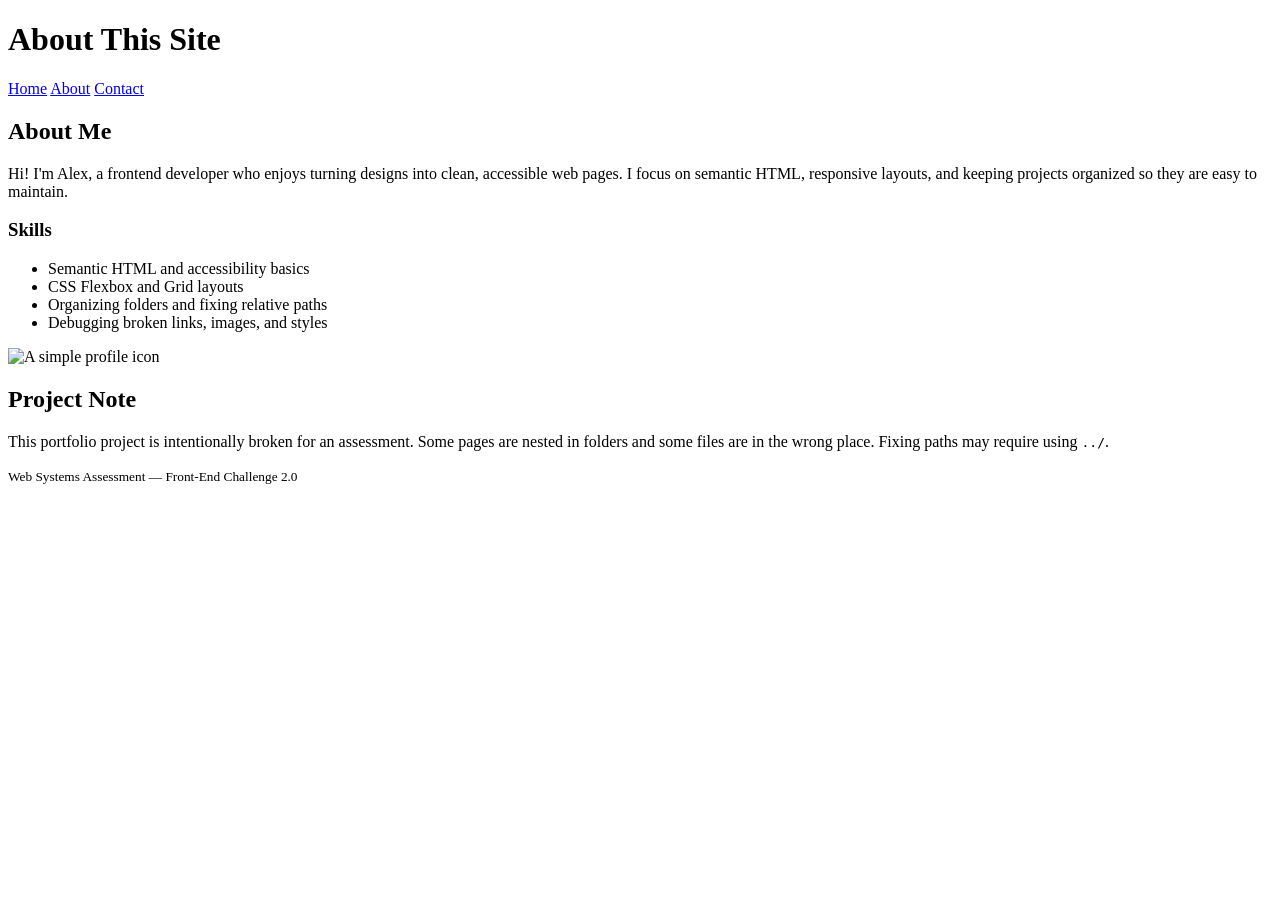
==== about.html @ e2ca2571 "rename of pages to proper naming conventions" ====
<!doctype html>
<html lang="en">
  <head>
    <meta charset="utf-8" />
    <meta name="viewport" content="width=device-width, initial-scale=1" />
    <title>About (Broken)</title>

    <!-- INTENTIONALLY BROKEN: wrong stylesheet path and filename -->
    <link rel="stylesheet" href="css/styles.css" />
  </head>
  <body>
    <header class="site-header">
      <div class="container">
        <h1 class="site-title">About This Site</h1>

        <nav class="site-nav" aria-label="Primary">
          <!-- INTENTIONALLY BROKEN: filenames/paths are not correct -->
          <a href="index.html">Home</a>
          <a href="about.html" aria-current="page">About</a>
          <a href="pages/contact.html">Contact</a>
        </nav>
      </div>
    </header>

    <main class="container">
      <section class="card">
        <h2>About Me</h2>
        <p>
          Hi! I'm Alex, a frontend developer who enjoys turning designs into
          clean, accessible web pages. I focus on semantic HTML, responsive
          layouts, and keeping projects organized so they are easy to maintain.
        </p>

        <h3>Skills</h3>
        <ul>
          <li>Semantic HTML and accessibility basics</li>
          <li>CSS Flexbox and Grid layouts</li>
          <li>Organizing folders and fixing relative paths</li>
          <li>Debugging broken links, images, and styles</li>
        </ul>

        <!-- INTENTIONALLY BROKEN: wrong image path and filename -->
        <img
          class="profile-image"
          src="./img/profile.png"
          alt="A simple profile icon"
          width="160"
          height="160"
        />
      </section>

      <section class="card">
        <h2>Project Note</h2>
        <p>
          This portfolio project is intentionally broken for an assessment. Some
          pages are nested in folders and some files are in the wrong place.
          Fixing paths may require using <code>../</code>.
        </p>
      </section>
    </main>

    <footer class="site-footer">
      <div class="container">
        <small>Web Systems Assessment — Front-End Challenge 2.0</small>
      </div>
    </footer>
  </body>
</html>
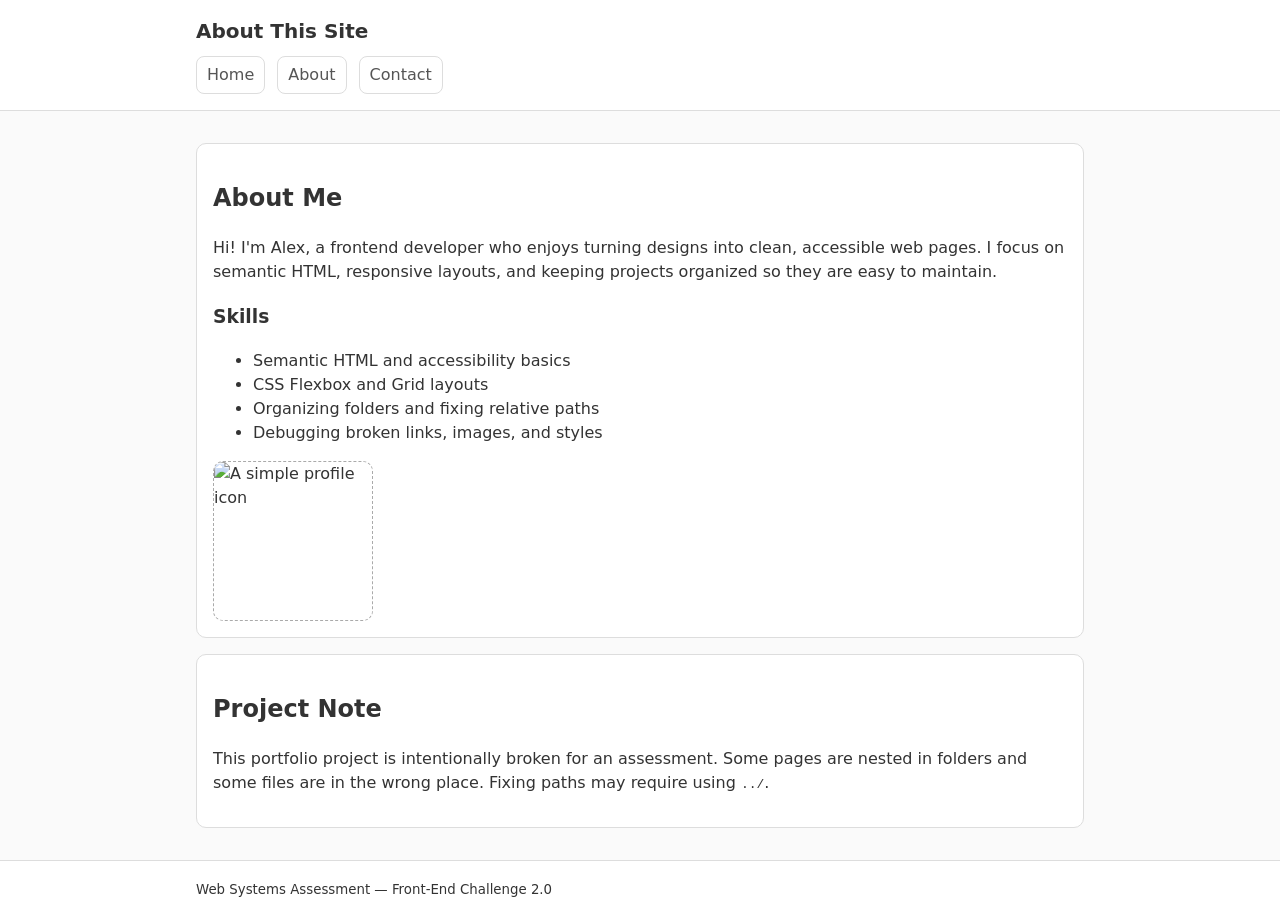
==== commit b675c600: "fix of stylesheet to correct paths" ====
--- a/about.html
+++ b/about.html
@@ -6,7 +6,7 @@
     <title>About (Broken)</title>
 
     <!-- INTENTIONALLY BROKEN: wrong stylesheet path and filename -->
-    <link rel="stylesheet" href="css/styles.css" />
+    <link rel="stylesheet" href="./css/styles.css" />
   </head>
   <body>
     <header class="site-header">
--- a/css/styles.css
+++ b/css/styles.css
@@ -0,0 +1,210 @@
+/*
+  NOTE: This CSS file is intentionally placed in a non-standard folder name.
+  The assessment expects students to reorganize into a clean structure (e.g., css/styles.css)
+  and fix all related paths.
+*/
+
+:root {
+  --bg: #fafafa;
+  --card-bg: #fff;
+  --text: #333;
+  --muted: #555;
+  --border: #ddd;
+}
+
+* {
+  box-sizing: border-box;
+}
+
+body {
+  margin: 0;
+  font-family:
+    system-ui,
+    -apple-system,
+    Segoe UI,
+    Roboto,
+    Arial,
+    sans-serif;
+  background: var(--bg);
+  color: var(--text);
+  line-height: 1.5;
+}
+
+.container {
+  max-width: 920px;
+  margin: 0 auto;
+  padding: 16px;
+}
+
+.site-header,
+.site-footer {
+  border-bottom: 1px solid var(--border);
+  background: var(--card-bg);
+}
+
+.site-footer {
+  border-top: 1px solid var(--border);
+  border-bottom: none;
+}
+
+.site-title {
+  margin: 0;
+  font-size: 20px;
+}
+
+.site-nav {
+  display: flex;
+  gap: 12px;
+  margin-top: 10px;
+}
+
+.site-nav a {
+  color: var(--muted);
+  text-decoration: none;
+  padding: 6px 10px;
+  border: 1px solid var(--border);
+  border-radius: 8px;
+  background: #fff;
+}
+
+.card {
+  background: var(--card-bg);
+  border: 1px solid var(--border);
+  border-radius: 10px;
+  padding: 16px;
+  margin: 16px 0;
+}
+
+.hero-image,
+.profile-image {
+  display: block;
+  margin-top: 12px;
+  max-width: 100%;
+  height: auto;
+  border: 1px dashed #aaa;
+  border-radius: 10px;
+}
+
+.contact-form {
+  margin-top: 12px;
+  display: grid;
+  gap: 12px;
+}
+
+.field {
+  display: grid;
+  gap: 6px;
+}
+
+.field-label {
+  font-size: 14px;
+  color: var(--muted);
+}
+
+.field-input {
+  padding: 10px 12px;
+  border: 1px solid var(--border);
+  border-radius: 8px;
+  font: inherit;
+}
+
+.btn {
+  justify-self: start;
+  padding: 10px 14px;
+  border: 1px solid var(--border);
+  border-radius: 8px;
+  background: #fff;
+  cursor: pointer;
+}
+
+/* Portfolio-style homepage layout */
+
+.hero {
+  overflow: hidden;
+}
+
+.hero-grid {
+  display: grid;
+  gap: 16px;
+  align-items: start;
+}
+
+@media (min-width: 800px) {
+  .hero-grid {
+    grid-template-columns: 1.1fr 0.9fr;
+    align-items: center;
+  }
+}
+
+.hero-kicker {
+  margin: 0 0 8px;
+  color: var(--muted);
+  font-size: 14px;
+}
+
+.hero-title {
+  margin: 0 0 10px;
+  font-size: 28px;
+  line-height: 1.2;
+}
+
+.hero-text {
+  margin: 0 0 14px;
+  color: var(--muted);
+}
+
+.tag-list {
+  list-style: none;
+  padding: 0;
+  margin: 0;
+  display: flex;
+  flex-wrap: wrap;
+  gap: 8px;
+}
+
+.tag {
+  border: 1px solid var(--border);
+  border-radius: 999px;
+  padding: 6px 10px;
+  background: #fff;
+  font-size: 13px;
+  color: var(--muted);
+}
+
+.hero-banner {
+  width: 100%;
+  height: auto;
+  display: block;
+  border: 1px dashed #aaa;
+  border-radius: 10px;
+}
+
+.project-grid {
+  display: grid;
+  gap: 12px;
+  margin-top: 12px;
+}
+
+@media (min-width: 800px) {
+  .project-grid {
+    grid-template-columns: repeat(3, 1fr);
+  }
+}
+
+.project {
+  border: 1px solid var(--border);
+  border-radius: 10px;
+  padding: 12px;
+  background: #fff;
+}
+
+.project-title {
+  margin: 0 0 6px;
+  font-size: 16px;
+}
+
+.project-text {
+  margin: 0;
+  color: var(--muted);
+  font-size: 14px;
+}
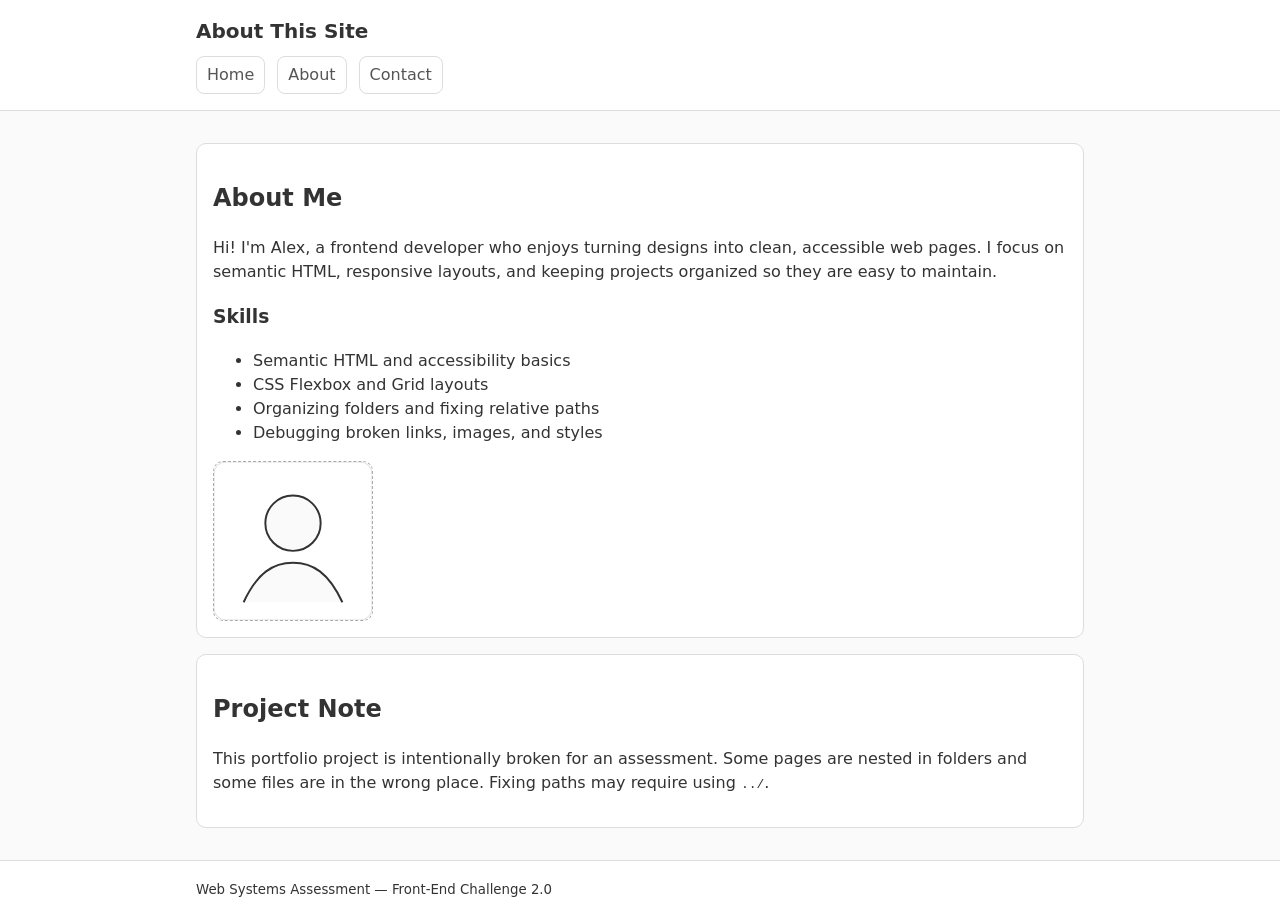
==== commit 8d1ba04d: "fix correct image paths" ====
--- a/about.html
+++ b/about.html
@@ -42,7 +42,7 @@
         <!-- INTENTIONALLY BROKEN: wrong image path and filename -->
         <img
           class="profile-image"
-          src="./img/profile.png"
+          src="./assets/img/profile.svg"
           alt="A simple profile icon"
           width="160"
           height="160"
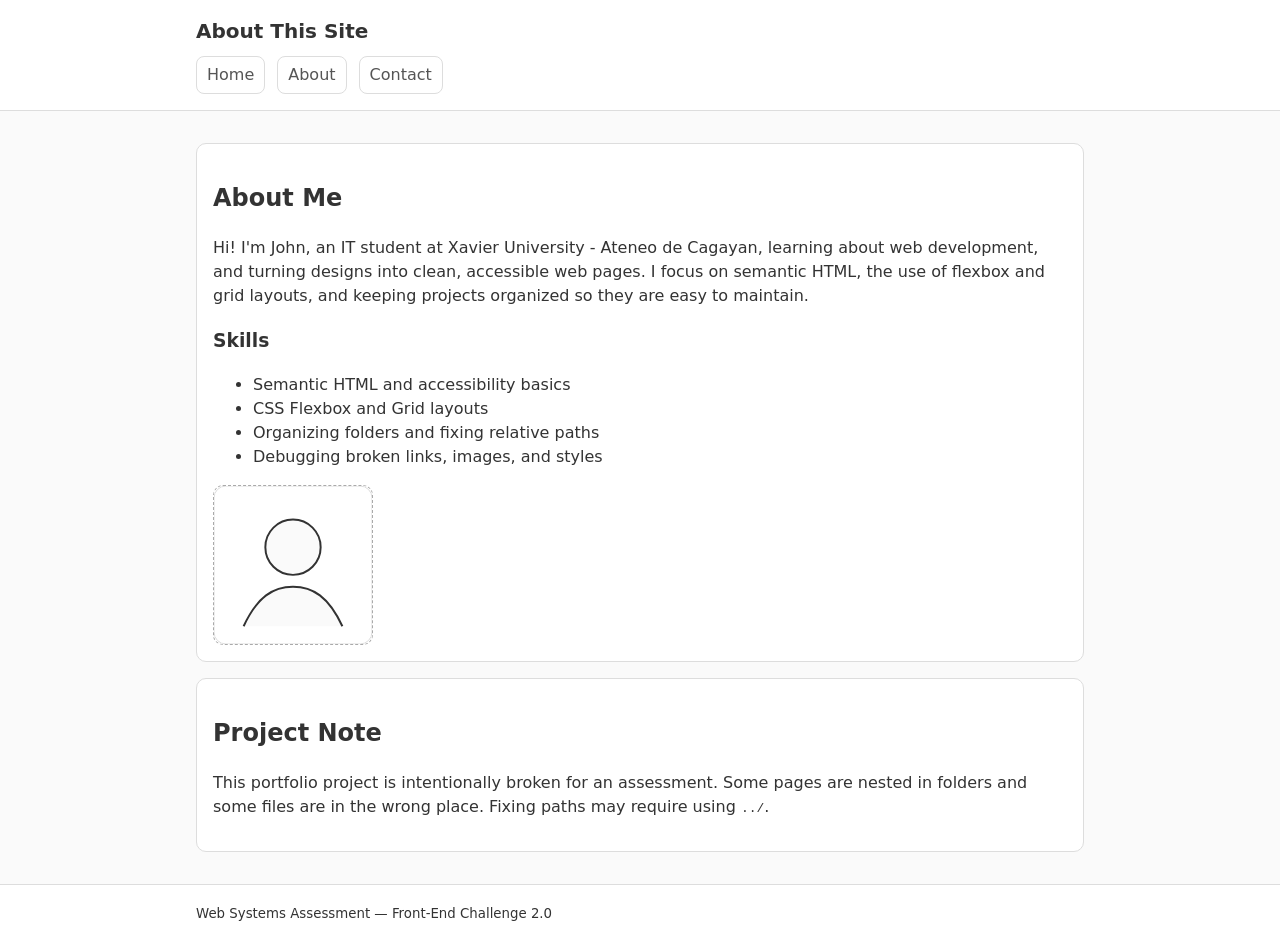
==== commit 0e71f5b2: "feat: personalize website" ====
--- a/about.html
+++ b/about.html
@@ -26,8 +26,8 @@
       <section class="card">
         <h2>About Me</h2>
         <p>
-          Hi! I'm Alex, a frontend developer who enjoys turning designs into
-          clean, accessible web pages. I focus on semantic HTML, responsive
+          Hi! I'm John, an IT student at Xavier University - Ateneo de Cagayan, learning about web development, and turning designs into
+          clean, accessible web pages. I focus on semantic HTML, the use of flexbox and grid
           layouts, and keeping projects organized so they are easy to maintain.
         </p>
 
--- a/css/styles.css
+++ b/css/styles.css
@@ -180,10 +180,10 @@
 }
 
 .project-grid {
-  display: grid;
+  display: flex;
+  flex-wrap: wrap;
   gap: 12px;
-  margin-top: 12px;
-}
+} 
 
 @media (min-width: 800px) {
   .project-grid {
@@ -192,10 +192,7 @@
 }
 
 .project {
-  border: 1px solid var(--border);
-  border-radius: 10px;
-  padding: 12px;
-  background: #fff;
+  flex: 1 1 250px;
 }
 
 .project-title {
@@ -207,4 +204,4 @@
   margin: 0;
   color: var(--muted);
   font-size: 14px;
-}
+}
